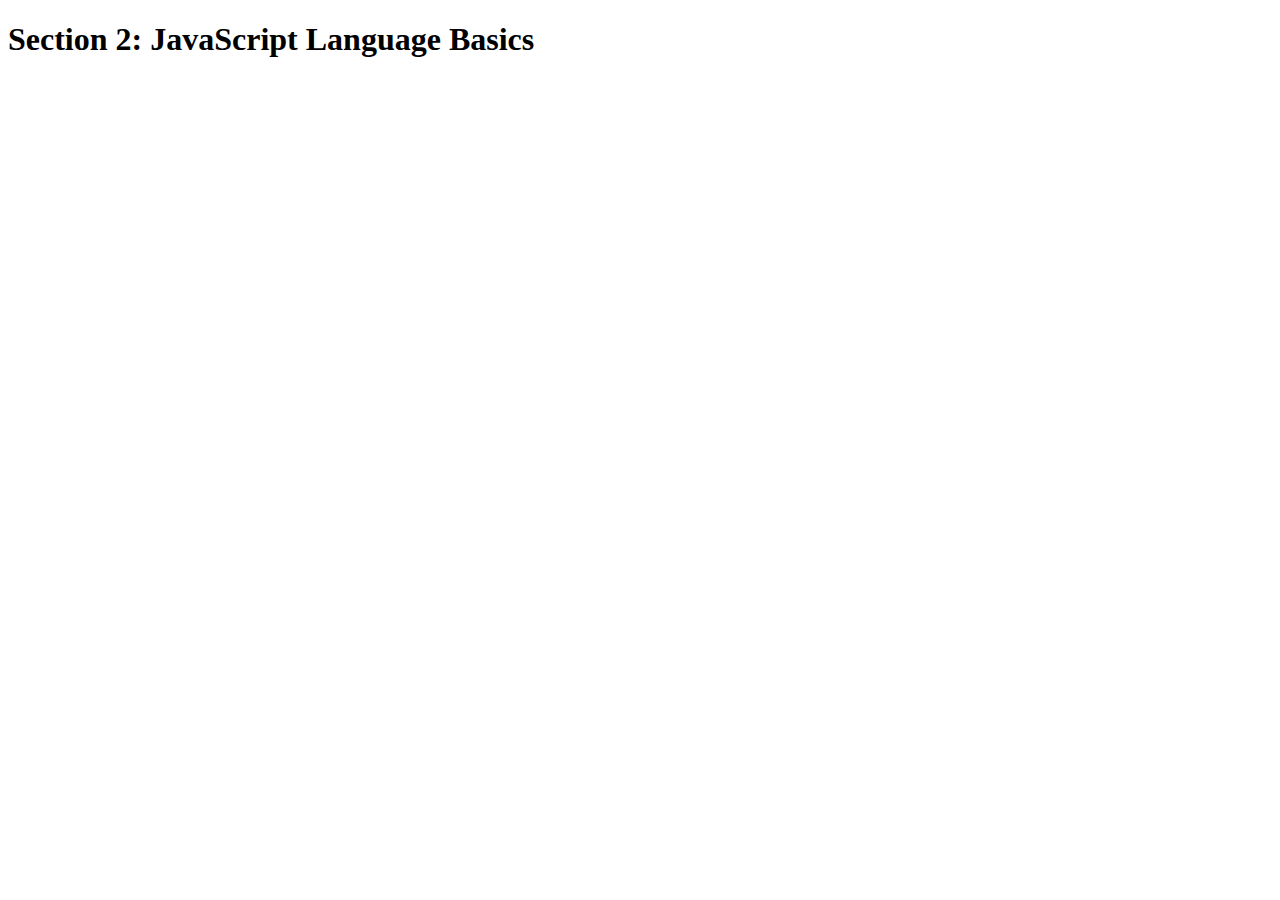
==== 2-JS-basics/starter/index.html @ 3ef04c8d "first upload" ====
<!DOCTYPE html>
<html lang="en">
    <head>
        <meta charset="UTF-8">
        <title>Section 2: JavaScript Language Basics</title>
    </head>

    <body>
        <h1>Section 2: JavaScript Language Basics</h1>
    </body>
</html>
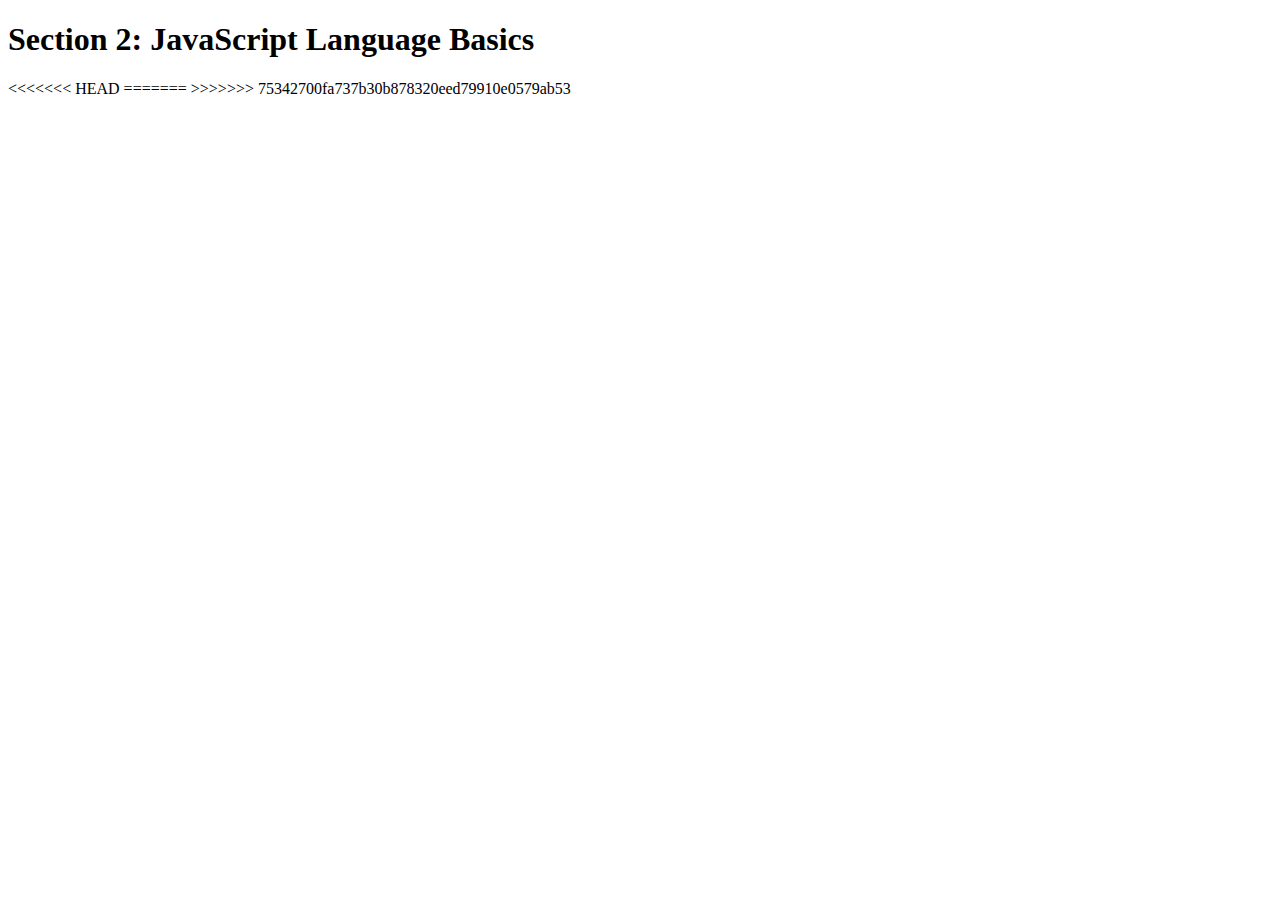
==== commit 8bb1acbf: "section4'" ====
--- a/2-JS-basics/starter/index.html
+++ b/2-JS-basics/starter/index.html
@@ -8,4 +8,10 @@
     <body>
         <h1>Section 2: JavaScript Language Basics</h1>
     </body>
+<<<<<<< HEAD
+
+    <script src="javacript.js"></script>
+=======
+    <script src="script.js"></script>
+>>>>>>> 75342700fa737b30b878320eed79910e0579ab53
 </html>